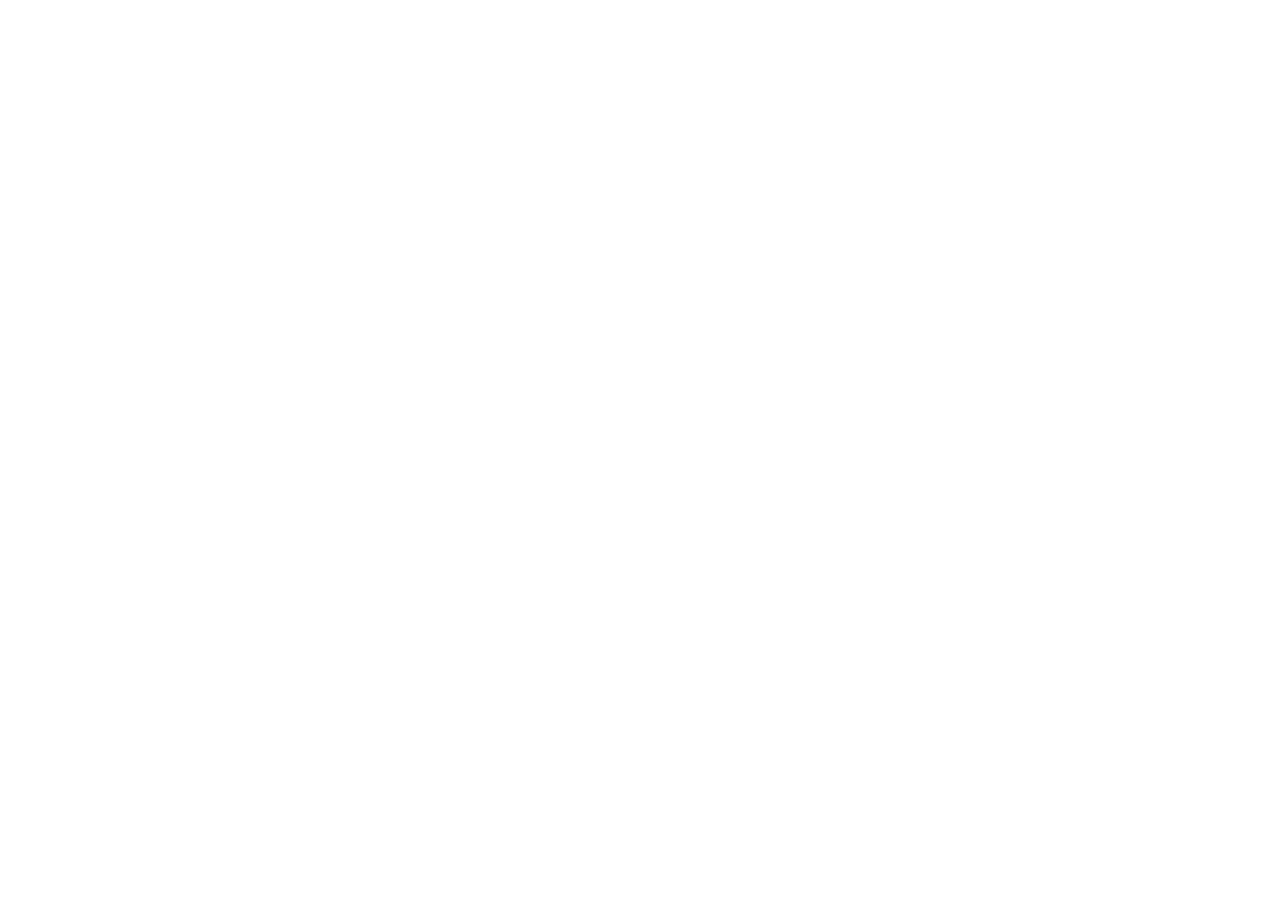
==== Application/Home/View/Index/ranklist.html @ e5bf7091 "rank.html" ====
<!DOCTYPE html>
<html lang="en">
<head>
    <meta charset="UTF-8">
    <title>排行榜</title>
    <meta name="viewport" content="width=device-width, initial-scale=1, maximum-scale=1, user-scalable=no">
    <meta name="apple-mobile-web-app-capable" content="yes" />
    <meta name="apple-mobile-web-app-status-bar-style" content="black" />
    <link rel="stylesheet" href="__PUBLIC__/css/rank.css">
    <script src = '__PUBLIC__/js/jquery-2.1.4.min.js'></script>

</head>
<body>
    
</body>
</html>
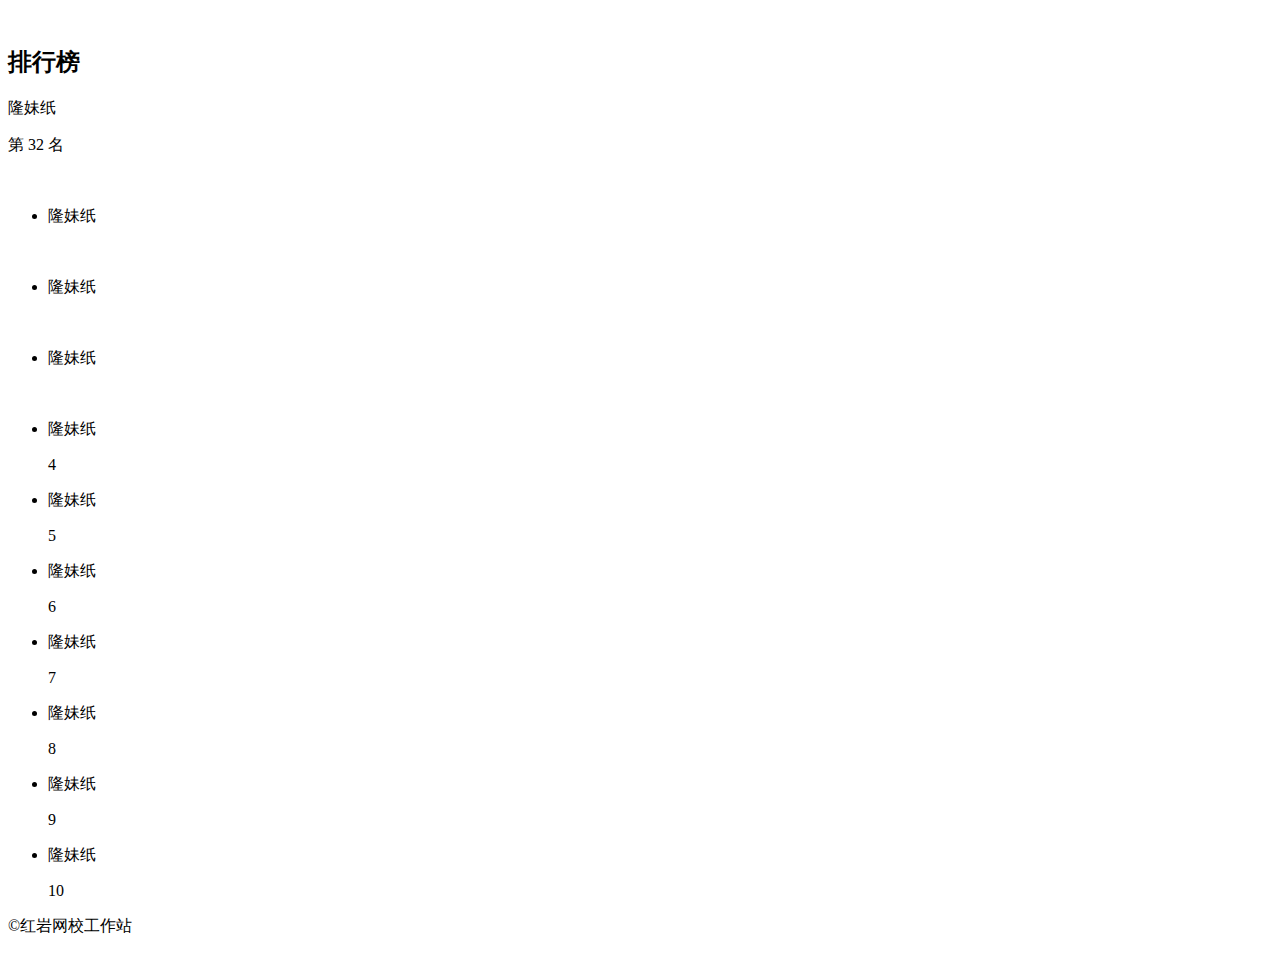
==== commit aa169096: "over" ====
--- a/Application/Home/View/Index/ranklist.html
+++ b/Application/Home/View/Index/ranklist.html
@@ -8,9 +8,172 @@
     <meta name="apple-mobile-web-app-status-bar-style" content="black" />
     <link rel="stylesheet" href="__PUBLIC__/css/rank.css">
     <script src = '__PUBLIC__/js/jquery-2.1.4.min.js'></script>
-
+    <script src = '__PUBLIC__/js/SetRankStyle.js'></script>
 </head>
 <body>
-    
+    <div class="container">
+        <img src="__PUBLIC__/images/VoiceofYoung.png" alt="" class="VoiceofYoung">
+        <div class="RanklistHeader">
+            <h2>排行榜</h2>
+            <div class="AvatarBox">
+
+            </div>
+            <p class="username">
+                隆妹纸
+            </p>
+            <p class="rankNum">
+                第 <span class="rank">32</span> 名
+            </p>
+            <a href="##"><img src="__PUBLIC__/images/playAgain.png" alt="" class="playAgain"></a>
+        </div>
+        <ul class="RanklistUl">
+            <li style="margin-top: 8px">
+                <div class="avatar">
+
+                </div>
+                <p class="playerName">隆妹纸</p>
+                <img src="__PUBLIC__/images/gold.png" alt="" class="medal">
+            </li>
+            <li>
+                <div class="avatar">
+
+                </div>
+                <p class="playerName">隆妹纸</p>
+                <img src="__PUBLIC__/images/silver.png" alt="" class="medal">
+            </li>
+            <li>
+                <div class="avatar">
+
+                </div>
+                <p class="playerName">隆妹纸</p>
+                <img src="__PUBLIC__/images/copper.png" alt="" class="medal">
+            </li>
+            <li>
+                <div class="avatar">
+
+                </div>
+                <p class="playerName">隆妹纸</p>
+                <span class="rank">4</span>
+            </li>
+            <li>
+                <div class="avatar">
+
+                </div>
+                <p class="playerName">隆妹纸</p>
+                <span class="rank">5</span>
+            </li>
+            <li>
+                <div class="avatar">
+
+                </div>
+                <p class="playerName">隆妹纸</p>
+                <span class="rank">6</span>
+            </li>
+            <li>
+                <div class="avatar">
+
+                </div>
+                <p class="playerName">隆妹纸</p>
+                <span class="rank">7</span>
+            </li>
+            <li>
+                <div class="avatar">
+
+                </div>
+                <p class="playerName">隆妹纸</p>
+                <span class="rank">8</span>
+            </li>
+            <li>
+                <div class="avatar">
+
+                </div>
+                <p class="playerName">隆妹纸</p>
+                <span class="rank">9</span>
+            </li>
+            <li>
+                <div class="avatar">
+
+                </div>
+                <p class="playerName">隆妹纸</p>
+                <span class="rank">10</span>
+            </li>
+        </ul>
+        <p class="copyright">©红岩网校工作站</p>
+    </div>
+<script src="//res.wx.qq.com/open/js/jweixin-1.0.0.js"></script>
+<script>
+    var shareTitle = 'xxxx';
+    var shareDesc = "ddddd";
+    var shareURL = "https://redrock.cqupt.edu.cn/";
+    var shareImg = "https://redrock.cqupt.edu.cn";
+    wx.config({
+        debug: false, // 开启调试模式,调用的所有api的返回值会在客户端alert出来，若要查看传入的参数，可以在pc端打开，参数信息会通过log打出，仅在pc端时才会打印。
+        appId: 'wx81a4a4b77ec98ff4', // 必填，公众号的唯一标识
+        timestamp: "{$signature['timestamp']}", // 必填，生成签名的时间戳
+        nonceStr: "{$signature['noncestr']}", // 必填，生成签名的随机串
+        signature: "{$signature['signature']}",// 必填，签名，见附录1
+        jsApiList: [
+            'onMenuShareTimeline',
+            'onMenuShareAppMessage',
+            'onMenuShareQQ',
+            'onMenuShareQZone',
+            'hideAllNonBaseMenuItem'
+        ] // 必填，需要使用的JS接口列表，所有JS接口列表见附录2
+    });
+    function initShare(shareTitle, shareDesc, shareURL, shareImg) {
+        wx.ready(function(){
+            wx.onMenuShareTimeline({
+                title: shareDesc, // 分享标题
+                link: shareURL,
+                imgUrl: shareImg,
+                success: function () {
+//                        alert('分享成功!');// 用户确认分享后执行的回调函数
+                },
+                cancel: function () {
+                    // 用户取消分享后执行的回调函数
+                }
+            });
+            wx.onMenuShareAppMessage({
+                title: shareTitle, // 分享标题
+                desc: shareDesc, // 分享描述
+                link: shareURL,
+                imgUrl: shareImg,
+                type: '', // 分享类型,music、video或link，不填默认为link
+                dataUrl: '', // 如果type是music或video，则要提供数据链接，默认为空
+                success: function () {
+//                        alert('分享成功!');// 用户确认分享后执行的回调函数
+                },
+                cancel: function () {
+                    // 用户取消分享后执行的回调函数
+                }
+            });
+            wx.onMenuShareQQ({
+                title: shareTitle, // 分享标题
+                desc: shareDesc, // 分享描述
+                link: shareURL,
+                imgUrl: shareImg,
+                success: function () {
+//                        alert('分享成功!');// 用户确认分享后执行的回调函数
+                },
+                cancel: function () {
+                    // 用户取消分享后执行的回调函数
+                }
+            });
+            wx.onMenuShareQZone({
+                title: shareTitle, // 分享标题
+                desc: shareDesc, // 分享描述
+                link: shareURL,
+                imgUrl: shareImg,
+                success: function () {
+//                        alert('分享成功!');// 用户确认分享后执行的回调函数
+                },
+                cancel: function () {
+                    // 用户取消分享后执行的回调函数
+                }
+            });
+        });
+    }
+    initShare(shareTitle, shareDesc, shareURL, shareImg);
+</script>
 </body>
 </html>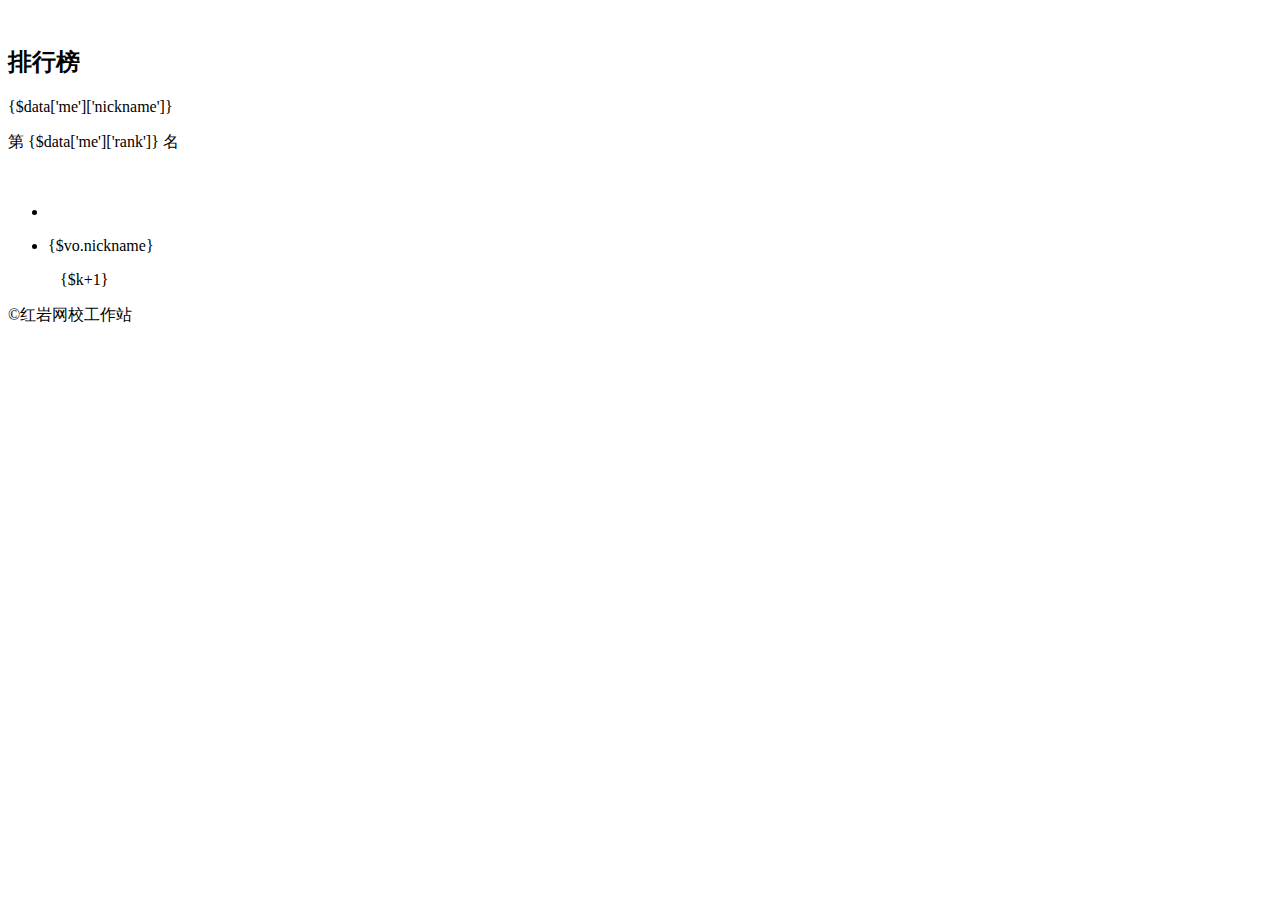
==== commit d5e9bdc0: "ranklist page ok" ====
--- a/Application/Home/View/Index/ranklist.html
+++ b/Application/Home/View/Index/ranklist.html
@@ -9,94 +9,46 @@
     <link rel="stylesheet" href="__PUBLIC__/css/rank.css">
     <script src = '__PUBLIC__/js/jquery-2.1.4.min.js'></script>
     <script src = '__PUBLIC__/js/SetRankStyle.js'></script>
+    <script src='__PUBLIC__/js/rankLoading.js'></script>
 </head>
 <body>
     <div class="container">
         <img src="__PUBLIC__/images/VoiceofYoung.png" alt="" class="VoiceofYoung">
         <div class="RanklistHeader">
             <h2>排行榜</h2>
-            <div class="AvatarBox">
+            <div class="AvatarBox" style="background-image: url({$data['me']['avatar']})">
 
             </div>
             <p class="username">
-                隆妹纸
+                {$data['me']['nickname']}
             </p>
             <p class="rankNum">
-                第 <span class="rank">32</span> 名
+                第 <span class="rank">{$data['me']['rank']}</span> 名
             </p>
-            <a href="##"><img src="__PUBLIC__/images/playAgain.png" alt="" class="playAgain"></a>
+            <a href="{:U('Index/index')}"><img src="__PUBLIC__/images/playAgain.png" alt="" class="playAgain"></a>
         </div>
         <ul class="RanklistUl">
-            <li style="margin-top: 8px">
-                <div class="avatar">
+            <foreach name="data.ranklist" item="vo" key="k" >
+                <if condition="($k eq 0)">
+                    <li style="margin-top: 8px">
+                <else />
+                    <li>
+                </if>
+                    <div class="avatar" style="background-image: url({$vo.avatar})">
 
-                </div>
-                <p class="playerName">隆妹纸</p>
-                <img src="__PUBLIC__/images/gold.png" alt="" class="medal">
-            </li>
-            <li>
-                <div class="avatar">
-
-                </div>
-                <p class="playerName">隆妹纸</p>
-                <img src="__PUBLIC__/images/silver.png" alt="" class="medal">
-            </li>
-            <li>
-                <div class="avatar">
-
-                </div>
-                <p class="playerName">隆妹纸</p>
-                <img src="__PUBLIC__/images/copper.png" alt="" class="medal">
-            </li>
-            <li>
-                <div class="avatar">
-
-                </div>
-                <p class="playerName">隆妹纸</p>
-                <span class="rank">4</span>
-            </li>
-            <li>
-                <div class="avatar">
-
-                </div>
-                <p class="playerName">隆妹纸</p>
-                <span class="rank">5</span>
-            </li>
-            <li>
-                <div class="avatar">
-
-                </div>
-                <p class="playerName">隆妹纸</p>
-                <span class="rank">6</span>
-            </li>
-            <li>
-                <div class="avatar">
-
-                </div>
-                <p class="playerName">隆妹纸</p>
-                <span class="rank">7</span>
-            </li>
-            <li>
-                <div class="avatar">
-
-                </div>
-                <p class="playerName">隆妹纸</p>
-                <span class="rank">8</span>
-            </li>
-            <li>
-                <div class="avatar">
-
-                </div>
-                <p class="playerName">隆妹纸</p>
-                <span class="rank">9</span>
-            </li>
-            <li>
-                <div class="avatar">
-
-                </div>
-                <p class="playerName">隆妹纸</p>
-                <span class="rank">10</span>
-            </li>
+                    </div>
+                    <p class="playerName">{$vo.nickname}</p>
+                    <if condition="($k eq 0)">
+                        <img src="__PUBLIC__/images/gold.png" alt="" class="medal">
+                        <elseif condition="($k eq 1)"/>
+                        <img src="__PUBLIC__/images/silver.png" alt="" class="medal">
+                        <elseif condition="($k eq 2)"/>
+                        <img src="__PUBLIC__/images/copper.png" alt="" class="medal">
+                        <else />
+                        <span class="rank">{$k+1}</span>
+                    </if>
+                </li>
+            </foreach>
         </ul>
         <p class="copyright">©红岩网校工作站</p>
     </div>
